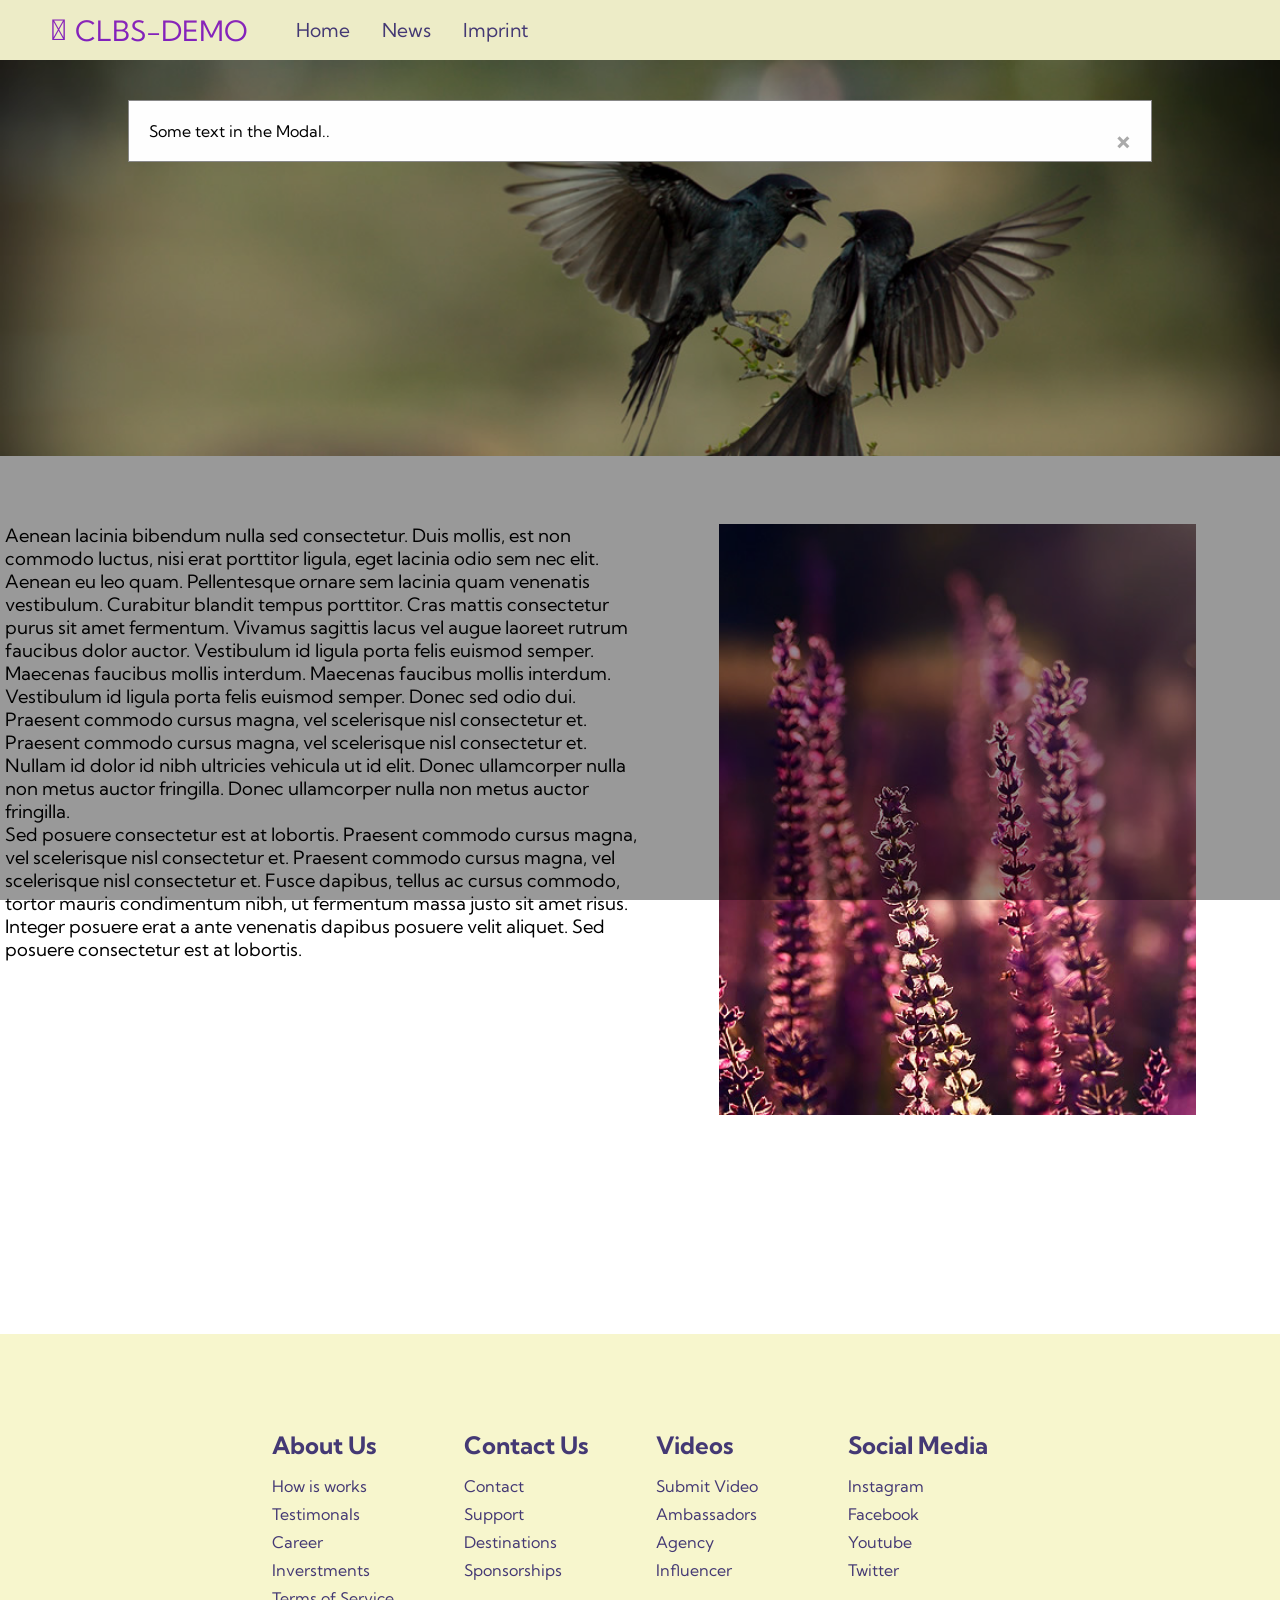
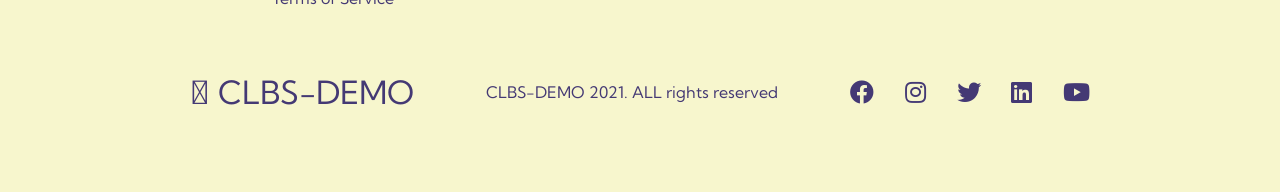
==== index.html @ e3030ea9 "Add modal" ====
<!DOCTYPE html>
<html lang="en">
  <head>
    <meta charset="UTF-8" />
    <meta http-equiv="X-UA-Compatible" content="IE=edge" />
    <meta name="viewport" content="width=device-width, initial-scale=1.0" />
    <title>CLBS-DEMO</title>
    <link
      rel="stylesheet"
      href="https://pro.fontawesome.com/releases/v5.10.0/css/all.css"
      integrity="sha384-AYmEC3Yw5cVb3ZcuHtOA93w35dYTsvhLPVnYs9eStHfGJvOvKxVfELGroGkvsg+p"
      crossorigin="anonymous"
    />
    <link rel="stylesheet" href="styles.css" />
    <link rel="preconnect" href="https://fonts.googleapis.com" />
    <link rel="preconnect" href="https://fonts.gstatic.com" crossorigin />
    <link
      href="https://fonts.googleapis.com/css2?family=Kumbh+Sans:wght@400;700&display=swap"
      rel="stylesheet"
    />
  </head>
  <body>
    <!-- Navbar Section -->
    <nav class="navbar">
      <div class="navbar__container">
        <a href="/" id="navbar__logo"
          ><i class="fal fa-paper-plane"></i> CLBS-DEMO</a
        >
        <ul class="navbar__menu">
          <li class="navbar__item">
            <a href="/" class="navbar__links"> Home </a>
          </li>
          <li class="navbar__item">
            <a href="/" class="navbar__links"> News </a>
          </li>
          <li class="navbar__item">
            <a href="/" class="navbar__links"> Imprint </a>
          </li>
        </ul>
      </div>
    </nav>
    <div class="bg--img">
      <img src="images/birds.jpg" class="bg" alt="pic" />
    </div>

    <!-- Modal -->
    <div id="myModal" class="modal">
      <!-- Modal content -->
      <div class="modal-content">
        <span class="close">&times;</span>
        <p>Some text in the Modal..</p>
      </div>
    </div>

    <!-- Content Section -->
    <div class="main">
      <div class="main__container">
        <div class="main__content">
          <p>
            Aenean lacinia bibendum nulla sed consectetur. Duis mollis, est non
            commodo luctus, nisi erat porttitor ligula, eget lacinia odio sem
            nec elit. Aenean eu leo quam. Pellentesque ornare sem lacinia quam
            venenatis vestibulum. Curabitur blandit tempus porttitor. Cras
            mattis consectetur purus sit amet fermentum. Vivamus sagittis lacus
            vel augue laoreet rutrum faucibus dolor auctor. Vestibulum id ligula
            porta felis euismod semper.
            <br />

            Maecenas faucibus mollis interdum. Maecenas faucibus mollis
            interdum. Vestibulum id ligula porta felis euismod semper. Donec sed
            odio dui.
            <br />

            Praesent commodo cursus magna, vel scelerisque nisl consectetur et.
            Praesent commodo cursus magna, vel scelerisque nisl consectetur et.
            Nullam id dolor id nibh ultricies vehicula ut id elit. Donec
            ullamcorper nulla non metus auctor fringilla. Donec ullamcorper
            nulla non metus auctor fringilla.
            <br />

            Sed posuere consectetur est at lobortis. Praesent commodo cursus
            magna, vel scelerisque nisl consectetur et. Praesent commodo cursus
            magna, vel scelerisque nisl consectetur et. Fusce dapibus, tellus ac
            cursus commodo, tortor mauris condimentum nibh, ut fermentum massa
            justo sit amet risus. Integer posuere erat a ante venenatis dapibus
            posuere velit aliquet. Sed posuere consectetur est at lobortis.
          </p>
        </div>
        <div class="main__img--container">
          <img src="images/flowers.jpg" alt="pic" id="main__img" />
        </div>
      </div>
    </div>

    <!-- Footer Section -->
    <div class="footer__container">
      <div class="footer__links">
        <div class="footer__links--wrapper">
          <div class="footer__links--items">
            <h2>About Us</h2>
            <a href="/">How is works</a>
            <a href="/">Testimonals</a>
            <a href="/">Career</a>
            <a href="/">Inverstments</a>
            <a href="/">Terms of Service</a>
          </div>
          <div class="footer__links--items">
            <h2>Contact Us</h2>
            <a href="/">Contact</a>
            <a href="/">Support</a>
            <a href="/">Destinations</a>
            <a href="/">Sponsorships</a>
          </div>
        </div>
        <div class="footer__links--wrapper">
          <div class="footer__links--items">
            <h2>Videos</h2>
            <a href="/">Submit Video</a>
            <a href="/">Ambassadors</a>
            <a href="/">Agency</a>
            <a href="/">Influencer</a>
          </div>
          <div class="footer__links--items">
            <h2>Social Media</h2>
            <a href="https://www.instagram.com">Instagram</a>
            <a href="https://www.facebook.com">Facebook</a>
            <a href="https://www.youtube.com">Youtube</a>
            <a href="https://www.twitter.com">Twitter</a>
          </div>
        </div>
      </div>
      <div class="social__media">
        <div class="social__media--wrap">
          <div class="footer__logo">
            <a href="/" id="footer__logo"
              ><i class="fal fa-paper-plane"></i>CLBS-DEMO</a
            >
          </div>
          <p class="website__rights">CLBS-DEMO 2021. ALL rights reserved</p>
          <div class="social__icons">
            <a
              href="https://www.facebook.com"
              class="social__icon--links"
              tartget="_blank"
            >
              <i class="fab fa-facebook"></i>
            </a>
            <a
              href="https://www.instagram.com"
              class="social__icon--links"
              tartget="_blank"
            >
              <i class="fab fa-instagram"></i>
            </a>
            <a
              href="https://www.twitter.com"
              class="social__icon--links"
              tartget="_blank"
            >
              <i class="fab fa-twitter"></i>
            </a>
            <a
              href="https://www.linkedin.com"
              class="social__icon--links"
              tartget="_blank"
            >
              <i class="fab fa-linkedin"></i>
            </a>
            <a
              href="https://www.youtube.com"
              class="social__icon--links"
              tartget="_blank"
            >
              <i class="fab fa-youtube"></i>
            </a>
          </div>
        </div>
      </div>
    </div>
    <script src="app.js"></script>
  </body>
</html>
---- styles.css ----
* {
  box-sizing: border-box;
  margin: 0;
  padding: 0;
  font-family: "Kumbh Sans", sans-serif;
}

.navbar {
  background-color: rgb(247, 246, 205, 0.9);
  height: 60px;
  display: flex;
  justify-content: center;
  align-items: center;
  font-size: 1.2rem;
  position: sticky;
  top: 0;
  z-index: 1000;
}

.navbar__container {
  display: flex;
  height: 80px;
  z-index: 1;
  width: 100%;
  max-width: 1300px;
  margin: 0 auto;
  padding: 0 50px;
}

#navbar__logo {
  background-color: #443974;
  background-image: linear-gradient(to top, #7219c2 0%, #992eb2 100%);
  background-size: 100%;
  -webkit-background-clip: text;
  -moz-background-clip: text;
  -webkit-text-fill-color: transparent;
  -moz-text-fill-color: transparent;
  display: flex;
  align-items: center;
  cursor: pointer;
  text-decoration: none;
  font-size: 1.75rem;
}

.fa-paper-plane {
  margin-right: 0.5rem;
}

.navbar__menu {
  display: flex;
  align-items: center;
  list-style: none;
  text-align: center;
  margin-left: 2rem;
}

.navbar__item {
  height: 80px;
}

.navbar__links {
  color: #443974;
  display: flex;
  align-items: center;
  justify-content: center;
  text-decoration: none;
  padding: 0 1rem;
  height: 100%;
}

.navbar__links:hover {
  color: #992eb2;
  transition: all 0.3s ease;
}

@media screen and (max-width: 960px) {
  .navbar__container {
    display: flex;
    justify-content: space-between;
    height: 80px;
    z-index: 1;
    width: 100%;
    max-width: 1300px;
    padding: 0;
  }

  .navbar__menu {
    display: grid;
    grid-template-columns: auto;
    margin: 0;
    width: 100%;
    position: absolute;
    top: -1000px;
    opacity: 0;
    transition: all 0.5s ease;
    height: 50vh;
    z-index: -1;
  }

  #navbar__logo {
    padding-left: 25px;
  }

  .navbar__item {
    width: 100%;
  }

  .navbar__links {
    text-align: center;
    padding: 2rem;
    width: 100%;
    display: table;
  }

  #mobile-menu {
    position: absolute;
    top: 20%;
    right: 5%;
    transform: translate(5%, 20%);
  }
}

/* Bg Image */

.bg--img {
  margin-bottom: 5%;
}
.bg {
  width: 100%;
}

/* Modal */
/* The Modal (background) */
.modal__container {
  /* visibility: hidden; */
}
.modal {
  display: none; /* Hidden by default */
  position: fixed; /* Stay in place */
  z-index: 1; /* Sit on top */
  padding-top: 100px; /* Location of the box */
  left: 0;
  top: 0;
  width: 100%; /* Full width */
  height: 100%; /* Full height */
  overflow: auto; /* Enable scroll if needed */
  background-color: rgb(0, 0, 0); /* Fallback color */
  background-color: rgba(0, 0, 0, 0.4); /* Black w/ opacity */
}

/* Modal Content */
.modal-content {
  background-color: #fefefe;
  margin: auto;
  padding: 20px;
  border: 1px solid #888;
  width: 80%;
}

/* The Close Button */
.close {
  color: #aaaaaa;
  float: right;
  font-size: 28px;
  font-weight: bold;
}

.close:hover,
.close:focus {
  color: #000;
  text-decoration: none;
  cursor: pointer;
}

/* Hero Section CSS */

.main__container {
  display: grid;
  grid-template-columns: 1fr 1fr;
  align-items: flex-start;
  justify-content: flex-start;
  margin: 0 auto;
  height: 90vh;
  background-color: #ffffff;
  z-index: 1;
  width: 100%;
  max-width: 1300px;
  padding: 0 5px;
}

.main__content p {
  font-size: 1.15rem;
  font-weight: 400;
  color: rgb(0, 0, 0);
}

.main__img--container {
  text-align: center;
}

#main__img {
  height: 75%;
  width: 75%;
}

/* Mobile Responsive */
@media screen and (max-width: 768px) {
  .main__container {
    display: grid;
    grid-template-columns: auto;
    align-items: center;
    justify-content: center;
    width: 100%;
    margin: 0 auto;
    height: 100%;
  }

  .main__content {
    text-align: center;
    margin-bottom: 4rem;
  }

  .main__content p {
    font-size: 0.9rem;
  }

  .main__img--container {
    margin-top: 0;
    text-align: center;
  }
  #main__img {
    height: 60%;
    width: 60%;
    margin-bottom: 5%;
  }
}

@media screen and(max-width:480px) {
  .main__content p {
    font-size: 0.75rem;
  }

  .main__btn {
    padding: 12px 36px;
    margin: 2.5rem 0;
  }
}

/* Footer CSS */
.footer__container {
  background-color: #f7f6cd;
  padding: 5rem 0;
  display: flex;
  flex-direction: column;
  justify-content: center;
  align-items: center;
}

#footer__logo {
  color: #443974;
  display: flex;
  align-items: center;
  cursor: pointer;
  text-decoration: none;
  font-size: 2rem;
}

#footer__logo:hover {
  color: #992eb2;
}

.footer__links {
  width: 100%;
  max-width: 1000px;
  display: flex;
  justify-content: center;
}

.footer__links--wrapper {
  display: flex;
}

.footer__links--items {
  display: flex;
  flex-direction: column;
  align-items: flex-start;
  margin: 16px;
  text-align: left;
  width: 160px;
  box-sizing: border-box;
}

.footer__links--items h2 {
  margin-bottom: 16px;
}

.footer__links--items > h2 {
  color: #443974;
}

.footer__links--items a {
  color: #443974;
  text-decoration: none;
  margin-bottom: 0.5rem;
}

.footer__links--items a:hover {
  color: #992eb2;
  transition: 0.3s ease-out;
}

/* Social Icons */
.social__icon--links {
  color: #443974;
  font-size: 24px;
}

.social__icon--links:hover {
  color: #992eb2;
}

.social__media {
  max-width: 1000px;
  width: 100%;
}

.social__media--wrap {
  display: flex;
  justify-content: space-between;
  align-items: center;
  width: 90%;
  max-width: 1000px;
  margin: 40px auto 0 auto;
}

.social__icons {
  display: flex;
  justify-content: space-between;
  align-items: center;
  width: 240px;
}

.social__logo {
  color: #443974;
  justify-content: flex-start;
  margin-left: 20px;
  cursor: pointer;
  text-decoration: none;
  font-size: 2rem;
  display: flex;
  align-items: center;
  margin-bottom: 16px;
}

.website__rights {
  color: #443974;
}

@media screen and (max-width: 820px) {
  .footer__links {
    padding-top: 2rem;
  }

  #footer__logo {
    margin-bottom: 2rem;
  }

  .website__rights {
    margin-bottom: 2rem;
  }

  .footer__links--wrapper {
    flex-direction: column;
  }

  .social__media--wrap {
    flex-direction: column;
  }
}

@media screen and (max-width: 480px) {
  .footer__links--items {
    margin: 0;
    padding: 10px;
    width: 100%;
  }
}
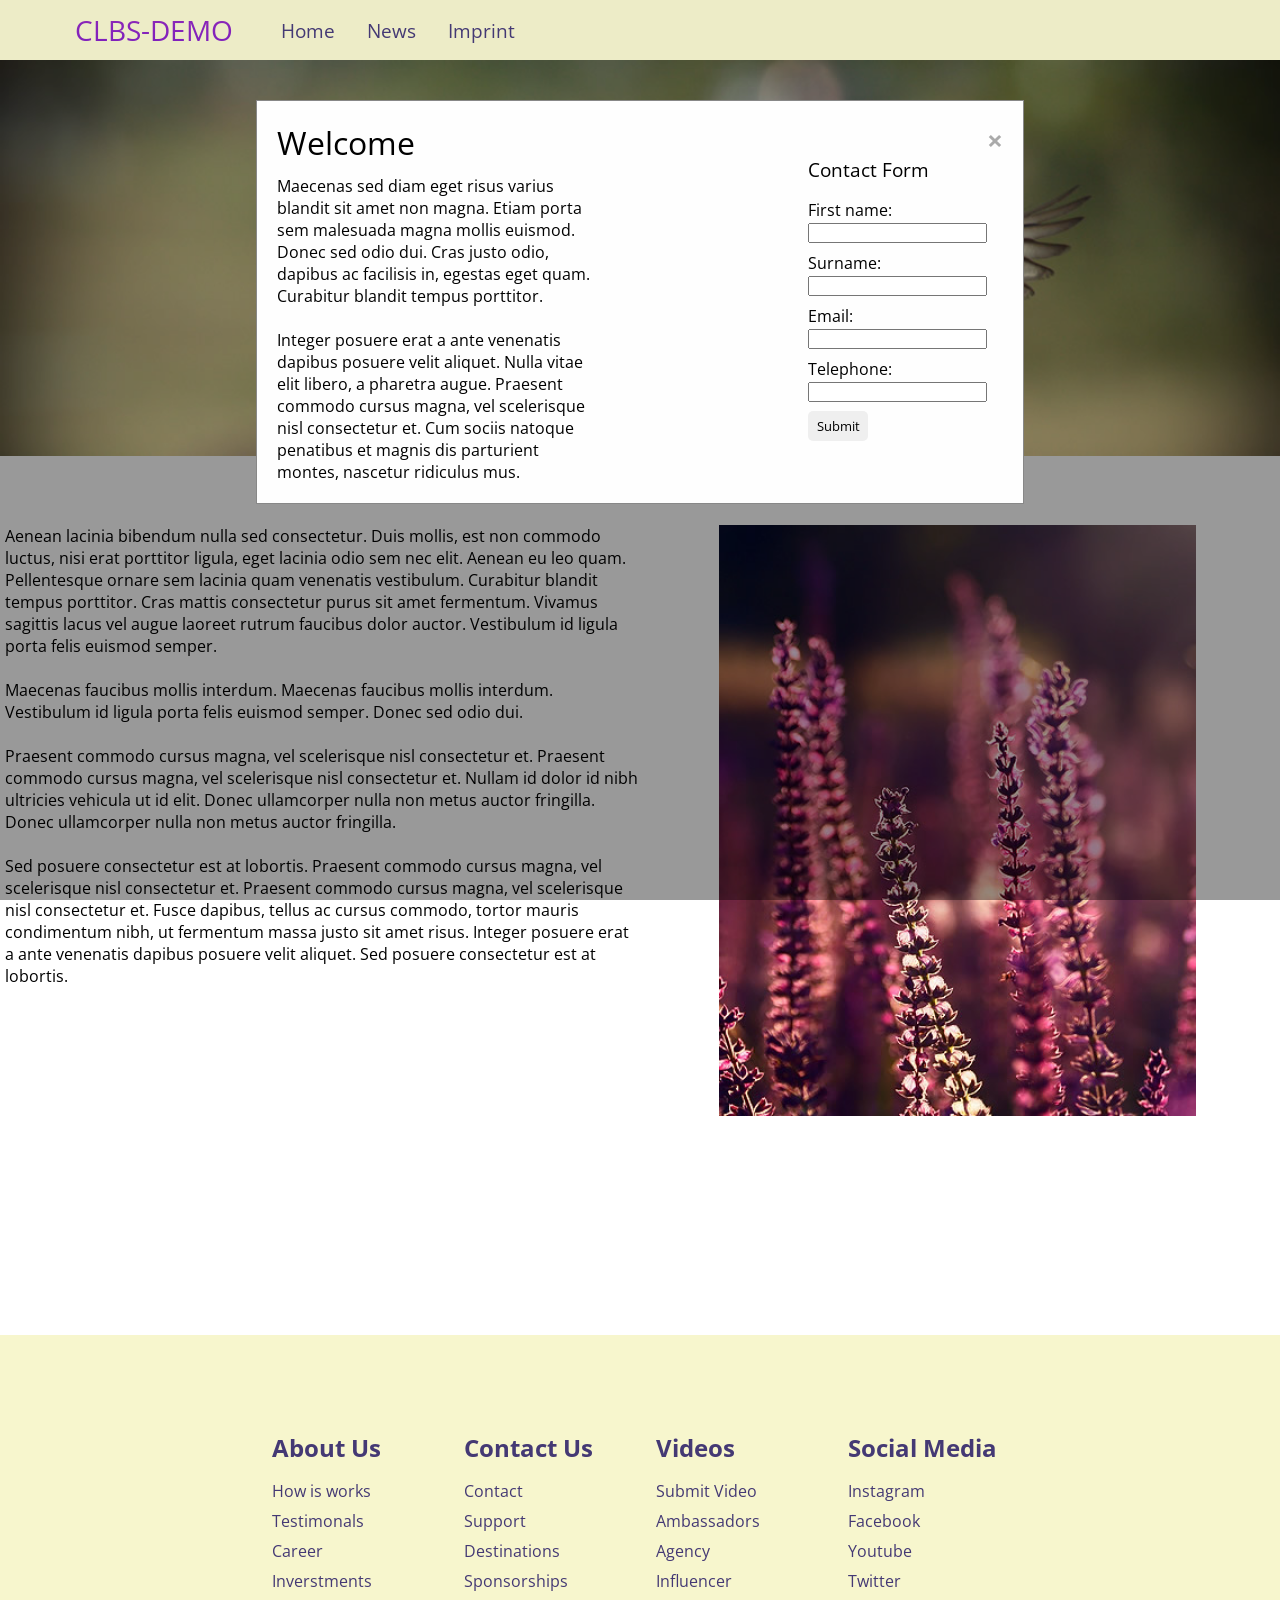
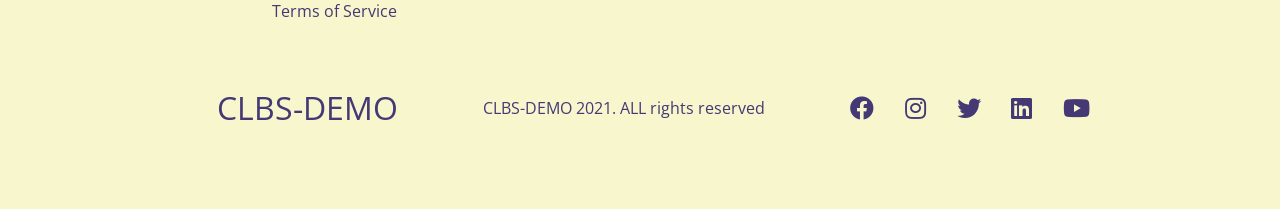
==== commit 40ec2ca2: "Add Form Modal" ====
--- a/index.html
+++ b/index.html
@@ -16,6 +16,12 @@
     <link rel="preconnect" href="https://fonts.gstatic.com" crossorigin />
     <link
       href="https://fonts.googleapis.com/css2?family=Kumbh+Sans:wght@400;700&display=swap"
+      rel="stylesheet"
+    />
+    <link rel="preconnect" href="https://fonts.googleapis.com" />
+    <link rel="preconnect" href="https://fonts.gstatic.com" crossorigin />
+    <link
+      href="https://fonts.googleapis.com/css2?family=Open+Sans:wght@300;400;600;700;800&display=swap"
       rel="stylesheet"
     />
   </head>
@@ -48,7 +54,40 @@
       <!-- Modal content -->
       <div class="modal-content">
         <span class="close">&times;</span>
-        <p>Some text in the Modal..</p>
+        <div class="modal__main--content">
+          <div class="modal__content--container">
+            <div class="modal__content--text">
+              <h2>Welcome</h2>
+              <p>
+                Maecenas sed diam eget risus varius blandit sit amet non magna.
+                Etiam porta sem malesuada magna mollis euismod. Donec sed odio
+                dui. Cras justo odio, dapibus ac facilisis in, egestas eget
+                quam. Curabitur blandit tempus porttitor.
+                <br />
+                <br />
+                Integer posuere erat a ante venenatis dapibus posuere velit
+                aliquet. Nulla vitae elit libero, a pharetra augue. Praesent
+                commodo cursus magna, vel scelerisque nisl consectetur et. Cum
+                sociis natoque penatibus et magnis dis parturient montes,
+                nascetur ridiculus mus.
+              </p>
+            </div>
+            <div class="modal__content--form">
+              <form action="/">
+                <h3>Contact Form</h3>
+                <label for="name">First name:</label><br />
+                <input type="text" id="name" name="name" /><br />
+                <label for="surname">Surname:</label><br />
+                <input type="text" id="surname" name="surname" /><br />
+                <label for="email">Email:</label><br />
+                <input type="text" id="email" name="email" /><br />
+                <label for="telephone">Telephone:</label><br />
+                <input type="text" id="telephone" name="telephone" /><br />
+                <input class="submitBtn" type="submit" value="Submit" />
+              </form>
+            </div>
+          </div>
+        </div>
       </div>
     </div>
 
@@ -65,10 +104,12 @@
             vel augue laoreet rutrum faucibus dolor auctor. Vestibulum id ligula
             porta felis euismod semper.
             <br />
+            <br />
 
             Maecenas faucibus mollis interdum. Maecenas faucibus mollis
             interdum. Vestibulum id ligula porta felis euismod semper. Donec sed
             odio dui.
+            <br />
             <br />
 
             Praesent commodo cursus magna, vel scelerisque nisl consectetur et.
@@ -76,6 +117,7 @@
             Nullam id dolor id nibh ultricies vehicula ut id elit. Donec
             ullamcorper nulla non metus auctor fringilla. Donec ullamcorper
             nulla non metus auctor fringilla.
+            <br />
             <br />
 
             Sed posuere consectetur est at lobortis. Praesent commodo cursus
--- a/styles.css
+++ b/styles.css
@@ -2,9 +2,8 @@
   box-sizing: border-box;
   margin: 0;
   padding: 0;
-  font-family: "Kumbh Sans", sans-serif;
-}
-
+  font-family: "Open Sans", sans-serif;
+}
 .navbar {
   background-color: rgb(247, 246, 205, 0.9);
   height: 60px;
@@ -130,22 +129,18 @@
 }
 
 /* Modal */
-/* The Modal (background) */
-.modal__container {
-  /* visibility: hidden; */
-}
 .modal {
-  display: none; /* Hidden by default */
-  position: fixed; /* Stay in place */
-  z-index: 1; /* Sit on top */
-  padding-top: 100px; /* Location of the box */
+  display: none;
+  position: fixed;
+  z-index: 1;
+  padding-top: 100px;
   left: 0;
   top: 0;
-  width: 100%; /* Full width */
-  height: 100%; /* Full height */
-  overflow: auto; /* Enable scroll if needed */
-  background-color: rgb(0, 0, 0); /* Fallback color */
-  background-color: rgba(0, 0, 0, 0.4); /* Black w/ opacity */
+  width: 100%;
+  height: 100%;
+  overflow: auto;
+  background-color: rgb(0, 0, 0);
+  background-color: rgba(0, 0, 0, 0.4);
 }
 
 /* Modal Content */
@@ -154,7 +149,58 @@
   margin: auto;
   padding: 20px;
   border: 1px solid #888;
-  width: 80%;
+  width: 60%;
+}
+
+.modal__main--content {
+  display: flex;
+  justify-content: center;
+  align-items: center;
+}
+
+.modal__content--container {
+  display: flex;
+  justify-content: space-between;
+  z-index: 1;
+}
+
+.modal__content--container p {
+  width: 60%;
+}
+
+.modal__content--form {
+  margin-top: 5%;
+}
+
+.modal__content--form h3 {
+  font-weight: 400;
+  margin-bottom: 10%;
+}
+
+.modal__content--form input {
+  height: 20px;
+  margin-bottom: 5%;
+}
+
+.modal__content--form .submitBtn {
+  height: 30px;
+  width: 60px;
+  border-radius: 5px;
+  cursor: pointer;
+  border: none;
+  transition: all 0.35s;
+  outline: none;
+}
+
+.modal__content--form .submitBtn:hover {
+  background-image: linear-gradient(to top, #7219c2 0%, #992eb2 100%);
+  color: #fff !important;
+}
+
+.modal__content--text h2 {
+  font-size: 2rem;
+  font-weight: 400;
+  margin-bottom: 2%;
 }
 
 /* The Close Button */
@@ -170,6 +216,23 @@
   color: #000;
   text-decoration: none;
   cursor: pointer;
+}
+
+/* Mobile Responsive Modal */
+@media screen and (max-width: 768px) {
+  .modal__content--text h2 {
+    font-size: 1.5rem;
+  }
+  .modal__content--text p {
+    font-size: 0.75rem;
+  }
+
+  .modal__content--form h3 {
+    font-size: 1.2rem;
+  }
+  .modal__content--form label {
+    font-size: 0.75rem;
+  }
 }
 
 /* Hero Section CSS */
@@ -189,7 +252,7 @@
 }
 
 .main__content p {
-  font-size: 1.15rem;
+  font-size: 1rem;
   font-weight: 400;
   color: rgb(0, 0, 0);
 }
@@ -221,7 +284,7 @@
   }
 
   .main__content p {
-    font-size: 0.9rem;
+    font-size: 0.7rem;
   }
 
   .main__img--container {
